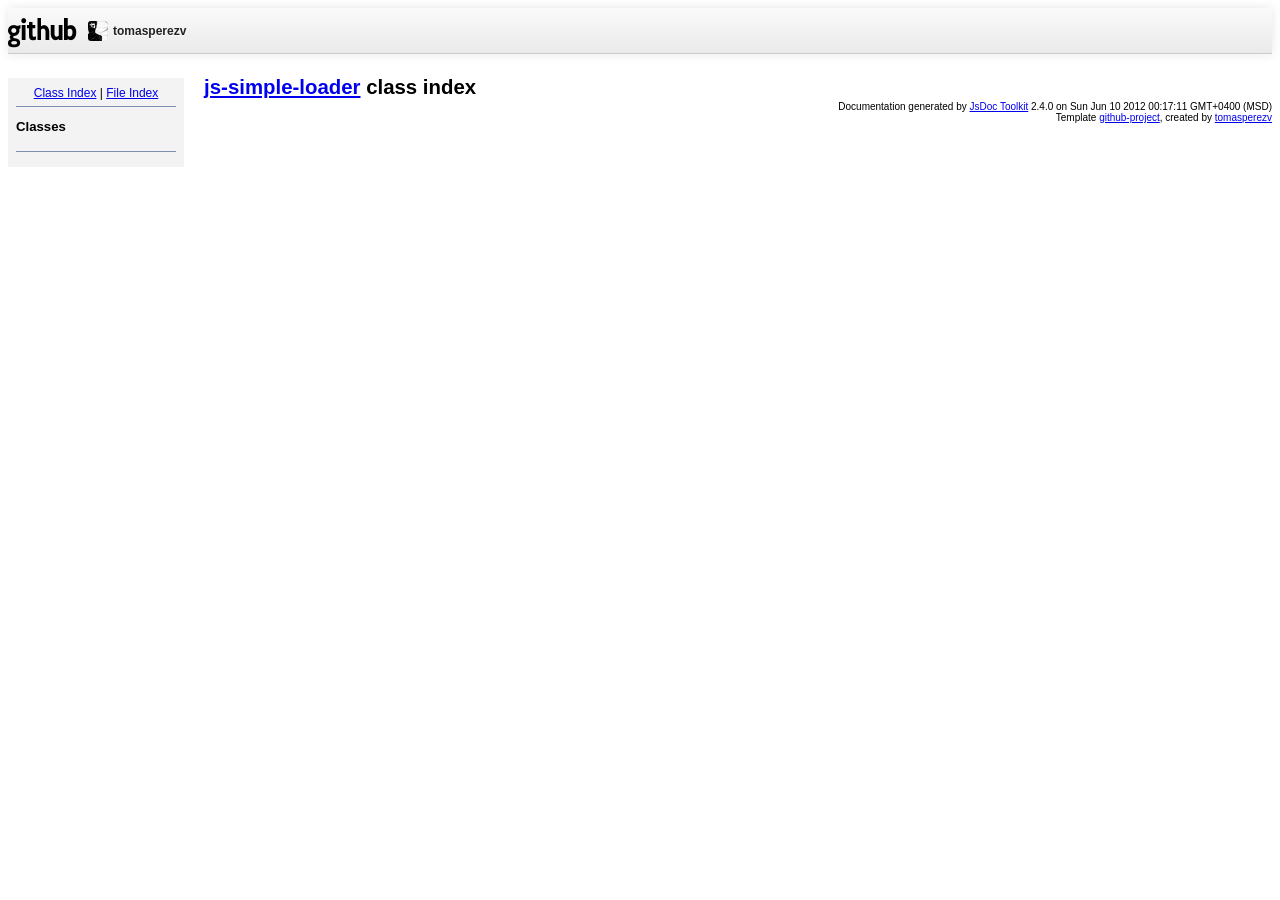
==== index.html @ 2dbe3d1f "Adding autogenerated documentation." ====
<!DOCTYPE html PUBLIC "-//W3C//DTD XHTML 1.0 Transitional//EN"
        "http://www.w3.org/TR/xhtml1/DTD/xhtml1-transitional.dtd">
<html xmlns="http://www.w3.org/1999/xhtml" xml:lang="en" lang="en">
	<head>
		<meta http-equiv="content-type" content="text/html; charset=utf-8" />
		<title>js-simple-loader documentation</title>
		<meta name="generator" content="JsDoc Toolkit" />
		<link rel="stylesheet" type="text/css" href="./static/base.css" />
	</head>
	
	<body>
		<div id="header" class="true clearfix">
	<div class="container clearfix">
		<a class="site-logo" href="https://github.com/">
			<img alt="GitHub" class="github-logo-4x" height="30" src="./static/github.png">
		</a>
		<div id="userbox">
			<div id="user">
				<a href="https://github.com/tomasperezv"><img height="20" src="./static/avatar.png" width="20"></a>
				<a href="https://github.com/tomasperezv" class="name">tomasperezv</a>
			</div>
		</div>
	</div>
</div>

		
		<div id="index">
			<div align="center"><a href="index.html">Class Index</a>
| <a href="files.html">File Index</a></div>
<hr />
<h2>Classes</h2>
<ul class="classList">
	
</ul>
<hr />

		</div>
		
		<div id="content">
			<h1 class="classTitle"><a href="http://github.com/tomasperezv/js-simple-loader">js-simple-loader</a> class index</h1>
			
			
		</div>
		<div class="fineprint" style="clear:both">
			Documentation generated by <a href="http://code.google.com/p/jsdoc-toolkit/" target="_blankt">JsDoc Toolkit</a> 2.4.0 on Sun Jun 10 2012 00:17:11 GMT+0400 (MSD)
			<br/>Template <a href="https://github.com/tomasperezv/jsdoc-templates">github-project</a>, created by <a href="http://github.com/tomasperezv">tomasperezv</a>

		</div>
	</body>
</html>
---- static/base.css ----
/* default.css */
body
{
	font: 12px "Lucida Grande", Tahoma, Arial, Helvetica, sans-serif;
}

.header
{
	clear: both;
	background-color: #ccc;
	padding: 8px;
}

h1
{
	font-size: 150%;
	font-weight: bold;
	padding: 0;
	margin: 1em 0 0 .3em;
}

hr
{
	border: none 0;
	border-top: 1px solid #7F8FB1;
	height: 1px;
}

pre.code
{
	display: block;
	padding: 8px;
	border: 1px dashed #ccc;
}

#index
{
	margin-top: 24px;
	float: left;
	width: 160px;
	position: absolute;
	left: 8px;
	background-color: #F3F3F3;
	padding: 8px;
}

#content
{
	margin-left: 190px;
	width: 600px;
}

.classList
{
	list-style-type: none;
	padding: 0;
	margin: 0 0 0 8px;
	font-family: arial, sans-serif;
	font-size: 1em;
	overflow: auto;
}

.classList li
{
	padding: 0;
	margin: 0 0 8px 0;
}

.summaryTable { width: 100%; }

h1.classTitle
{
	font-size:170%;
	line-height:130%;
}

h2 { font-size: 110%; }
caption, div.sectionTitle
{
	background-color: #7F8FB1;
	color: #fff;
	font-size:130%;
	text-align: left;
	padding: 2px 6px 2px 6px;
	border: 1px #7F8FB1 solid;
}

div.sectionTitle { margin-bottom: 8px; }
.summaryTable thead { display: none; }

.summaryTable td
{
	vertical-align: top;
	padding: 4px;
	border-bottom: 1px #7F8FB1 solid;
	border-right: 1px #7F8FB1 solid;
}

/*col#summaryAttributes {}*/
.summaryTable td.attributes
{
	border-left: 1px #7F8FB1 solid;
	width: 140px;
	text-align: right;
}

td.attributes, .fixedFont
{
	line-height: 15px;
	color: #002EBE;
	font-family: "Courier New",Courier,monospace;
	font-size: 13px;
}

.summaryTable td.nameDescription
{
	text-align: left;
	font-size: 13px;
	line-height: 15px;
}

.summaryTable td.nameDescription, .description
{
	line-height: 15px;
	padding: 4px;
	padding-left: 4px;
}

.summaryTable { margin-bottom: 8px; }

ul.inheritsList
{
	list-style: square;
	margin-left: 20px;
	padding-left: 0;
}

.detailList {
	margin-left: 20px; 
	line-height: 15px;
}
.detailList dt { margin-left: 20px; }

.detailList .heading
{
	font-weight: bold;
	padding-bottom: 6px;
	margin-left: 0;
}

.light, td.attributes, .light a:link, .light a:visited
{
	color: #777;
	font-style: italic;
}

.fineprint
{
	text-align: right;
	font-size: 10px;
}

#header {
	background: #FAFAFA;
	background: -moz-linear-gradient(#FAFAFA,#EAEAEA);
	background: -webkit-linear-gradient(#FAFAFA,#EAEAEA);
	-ms-filter: "progid:DXImageTransform.Microsoft.gradient(startColorstr='#fafafa',endColorstr='#eaeaea')";
	position: relative;
	z-index: 10;
	border-bottom: 1px solid #CACACA;
	box-shadow: 0 1px 0 rgba(255, 255, 255, 0.4),0 0 10px rgba(0, 0, 0, 0.1);
	height:45px;
}

#userbox {
	margin-left: 80px;
	line-height: 20px;
	padding: 7px 0;
}

.site-logo img {
	position: absolute;
	top: 10px;
	left: 0;
}

#user {
	float: left;
	font-weight: bold;
	padding: 5px 0;
	text-shadow: 0 1px 0 white;
}

#user .name {
	line-height: 22px;
}

#userbox a {
	color: #222;
	-moz-transition: color .15s ease-in 0;
	-webkit-transition: color .15s ease-in 0;
	line-height: 16px;
	text-decoration:none;
}

a:hover {
	text-decoration: underline;
}

#user img {
	float: left;
	margin: 1px 5px 0 0;
	border-radius: 3px;
}

img {
	border: 0;
}
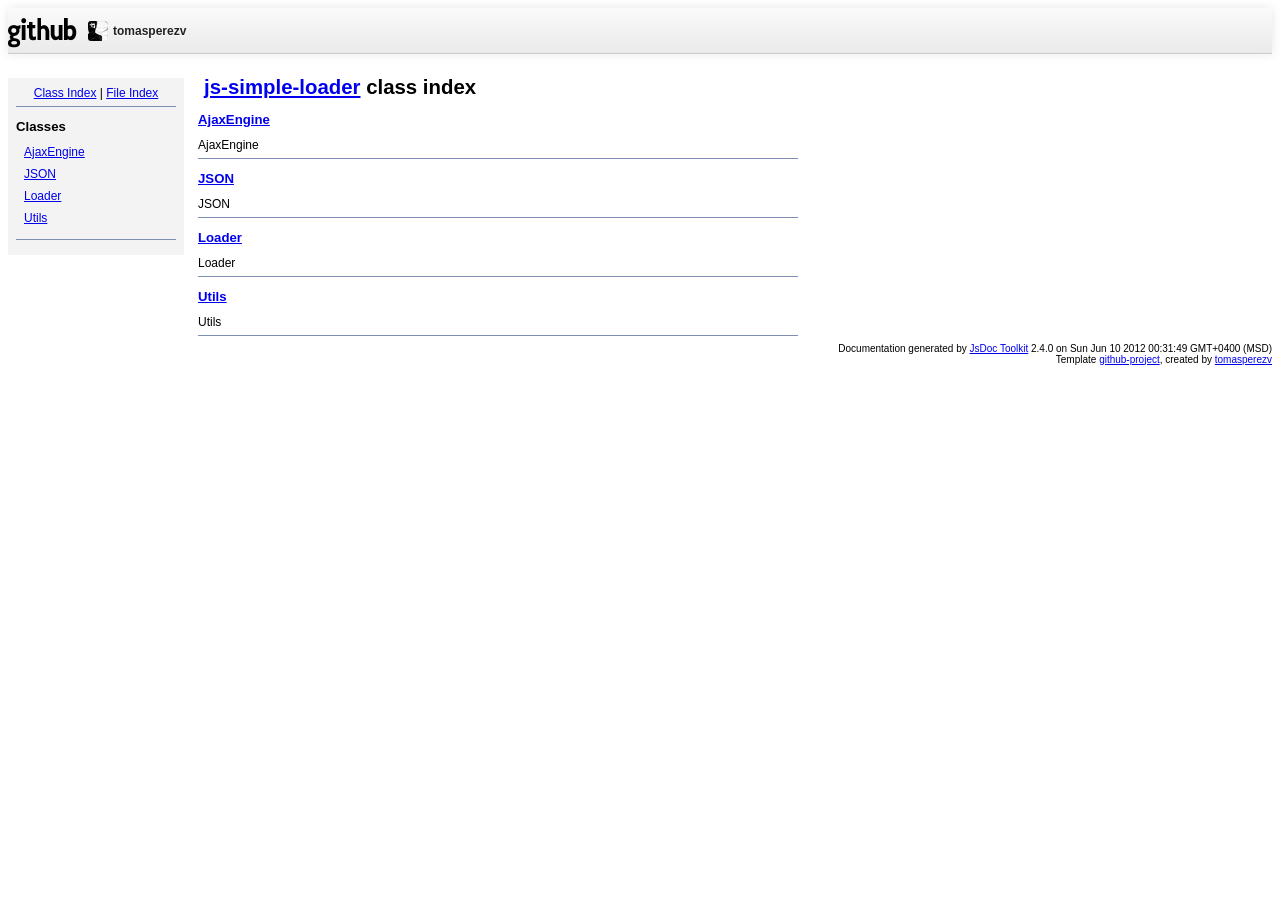
==== commit 41cfde41: "Adding new version of the documentation." ====
--- a/index.html
+++ b/index.html
@@ -31,6 +31,14 @@
 <h2>Classes</h2>
 <ul class="classList">
 	
+	<li><a href="symbols/AjaxEngine.html">AjaxEngine</a></li>
+	
+	<li><a href="symbols/JSON.html">JSON</a></li>
+	
+	<li><a href="symbols/Loader.html">Loader</a></li>
+	
+	<li><a href="symbols/Utils.html">Utils</a></li>
+	
 </ul>
 <hr />
 
@@ -39,10 +47,34 @@
 		<div id="content">
 			<h1 class="classTitle"><a href="http://github.com/tomasperezv/js-simple-loader">js-simple-loader</a> class index</h1>
 			
+			<div>
+				<h2><a href="symbols/AjaxEngine.html">AjaxEngine</a></h2>
+				AjaxEngine
+			</div>
+			<hr />
+			
+			<div>
+				<h2><a href="symbols/JSON.html">JSON</a></h2>
+				JSON
+			</div>
+			<hr />
+			
+			<div>
+				<h2><a href="symbols/Loader.html">Loader</a></h2>
+				Loader
+			</div>
+			<hr />
+			
+			<div>
+				<h2><a href="symbols/Utils.html">Utils</a></h2>
+				Utils
+			</div>
+			<hr />
+			
 			
 		</div>
 		<div class="fineprint" style="clear:both">
-			Documentation generated by <a href="http://code.google.com/p/jsdoc-toolkit/" target="_blankt">JsDoc Toolkit</a> 2.4.0 on Sun Jun 10 2012 00:17:11 GMT+0400 (MSD)
+			Documentation generated by <a href="http://code.google.com/p/jsdoc-toolkit/" target="_blankt">JsDoc Toolkit</a> 2.4.0 on Sun Jun 10 2012 00:31:49 GMT+0400 (MSD)
 			<br/>Template <a href="https://github.com/tomasperezv/jsdoc-templates">github-project</a>, created by <a href="http://github.com/tomasperezv">tomasperezv</a>
 
 		</div>
